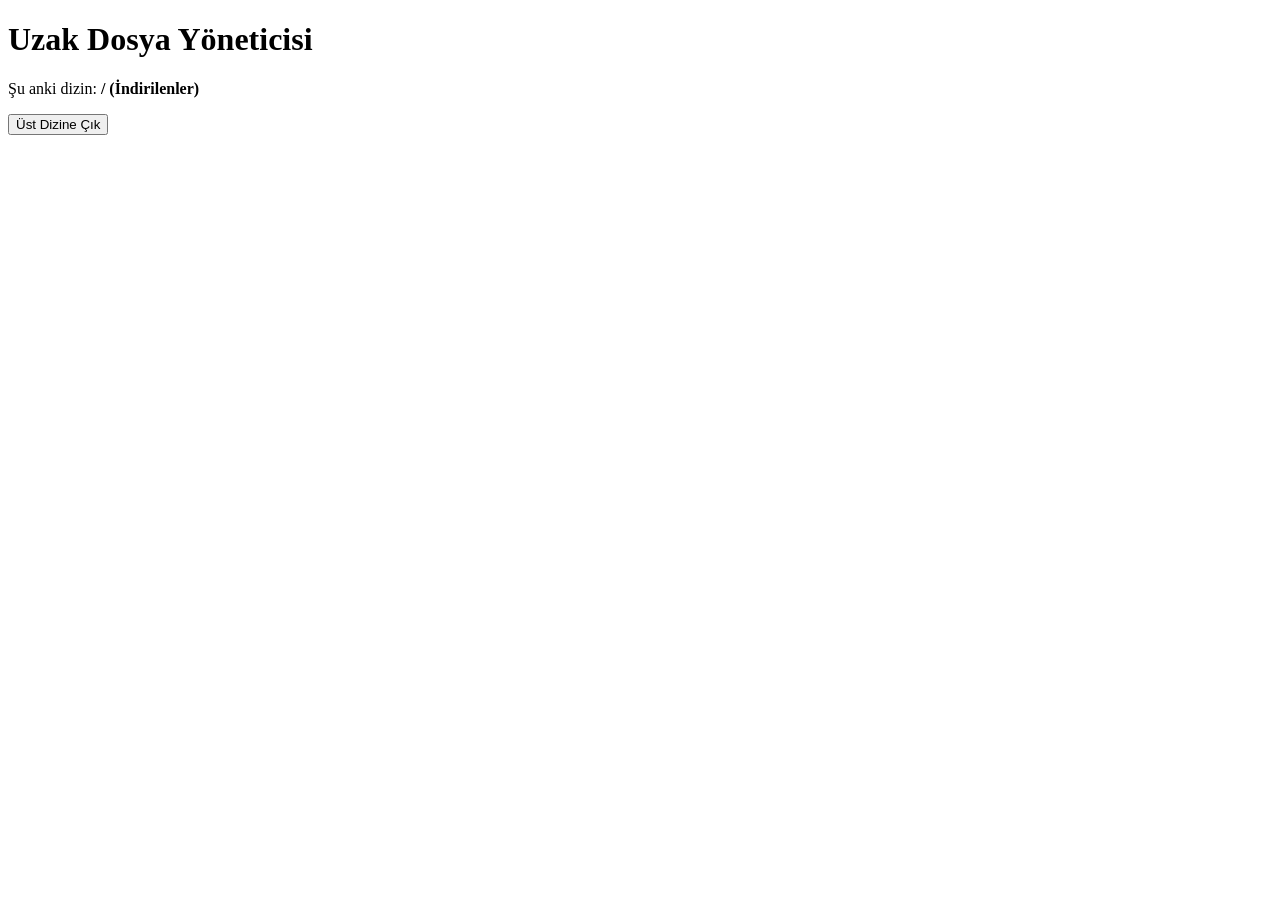
==== data/web-viewer/file-manager.html @ 65312cca "Tum kaynak kodlari ve dokumantasyon eklendi - src/pardus_paylasim/ - Ana modul (screen, discovery, c" ====
<!DOCTYPE html>
<html lang="tr">
<head>
  <meta charset="utf-8">
  <title>Pardus Paylaşım — Dosya Yöneticisi</title>
  <link rel="stylesheet" href="/viewer.css">
  <link rel="stylesheet" href="/file-manager.css">
</head>
<body>
  <main aria-label="Uzak Dosya Yöneticisi">
    <h1>Uzak Dosya Yöneticisi</h1>
    
    <section aria-label="Araç Çubuğu">
      <p>Şu anki dizin: <strong id="current-path" aria-live="polite">/ (İndirilenler)</strong></p>
      <button id="btn-up" class="btn btn-secondary" aria-label="Üst Dizine Çık">Üst Dizine Çık</button>
    </section>

    <div role="status" aria-live="polite" id="status-message" class="sr-only"></div>

    <section aria-label="Dosya Listesi">
      <div class="file-list" id="file-list" role="list">
        <!-- İçerik JS ile doldurulacak -->
      </div>
    </section>
  </main>
  
  <script src="/file-manager.js"></script>
</body>
</html>
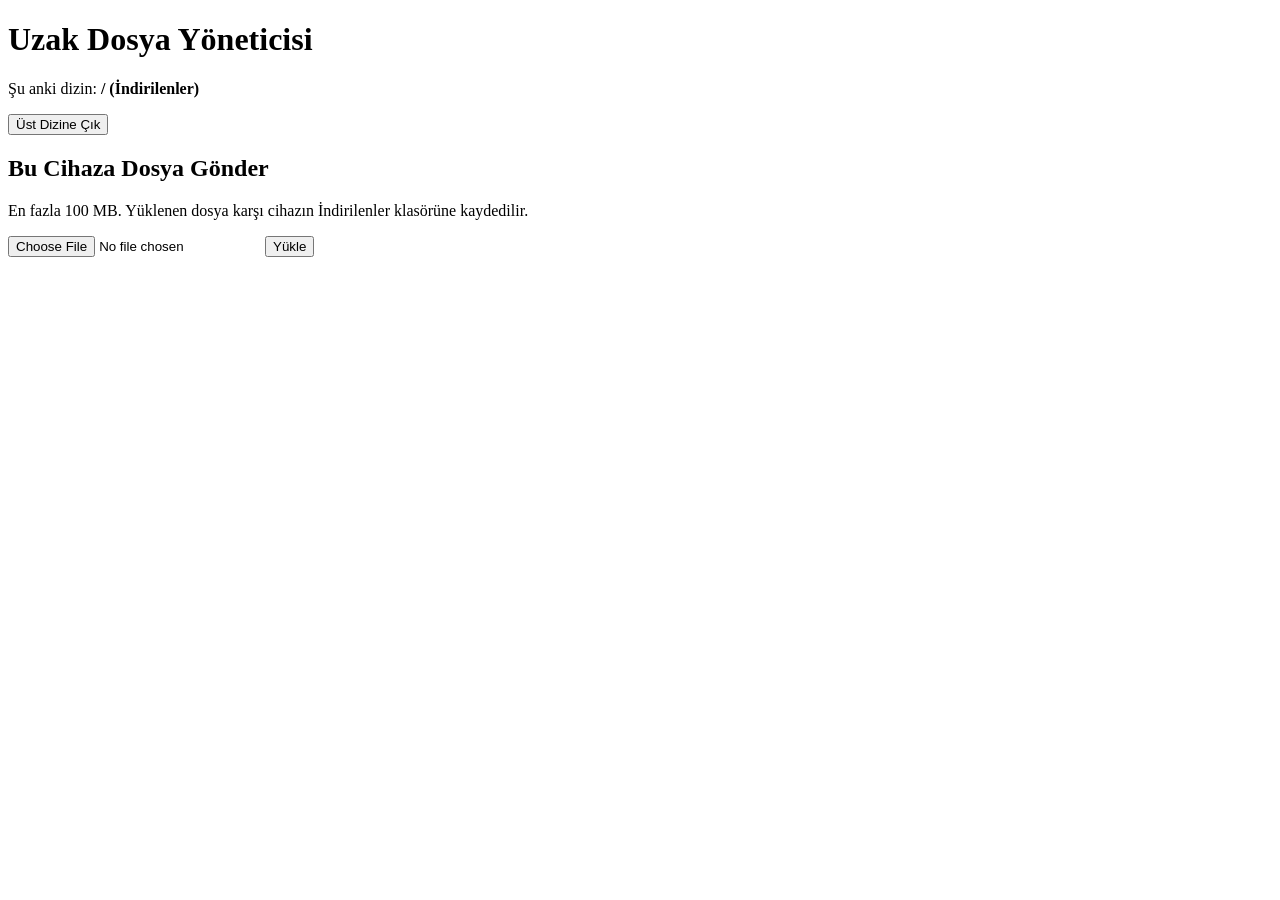
==== commit cb35eaa2: "feat: tarayicidan paylasim (uygulamasiz cihaza link) - file-manager: yukleme UI (dosya sec + ilerlem" ====
--- a/data/web-viewer/file-manager.html
+++ b/data/web-viewer/file-manager.html
@@ -15,6 +15,15 @@
       <button id="btn-up" class="btn btn-secondary" aria-label="Üst Dizine Çık">Üst Dizine Çık</button>
     </section>
 
+    <section aria-label="Dosya Yükleme">
+      <h2>Bu Cihaza Dosya Gönder</h2>
+      <p>En fazla 100 MB. Yüklenen dosya karşı cihazın İndirilenler klasörüne kaydedilir.</p>
+      <input type="file" id="upload-input" aria-label="Yüklenecek dosyayı seç">
+      <button id="btn-upload" class="btn" aria-label="Seçili dosyayı yükle">Yükle</button>
+      <progress id="upload-progress" value="0" max="100" aria-label="Yükleme ilerlemesi" hidden></progress>
+      <p id="upload-status" role="status" aria-live="polite"></p>
+    </section>
+
     <div role="status" aria-live="polite" id="status-message" class="sr-only"></div>
 
     <section aria-label="Dosya Listesi">
